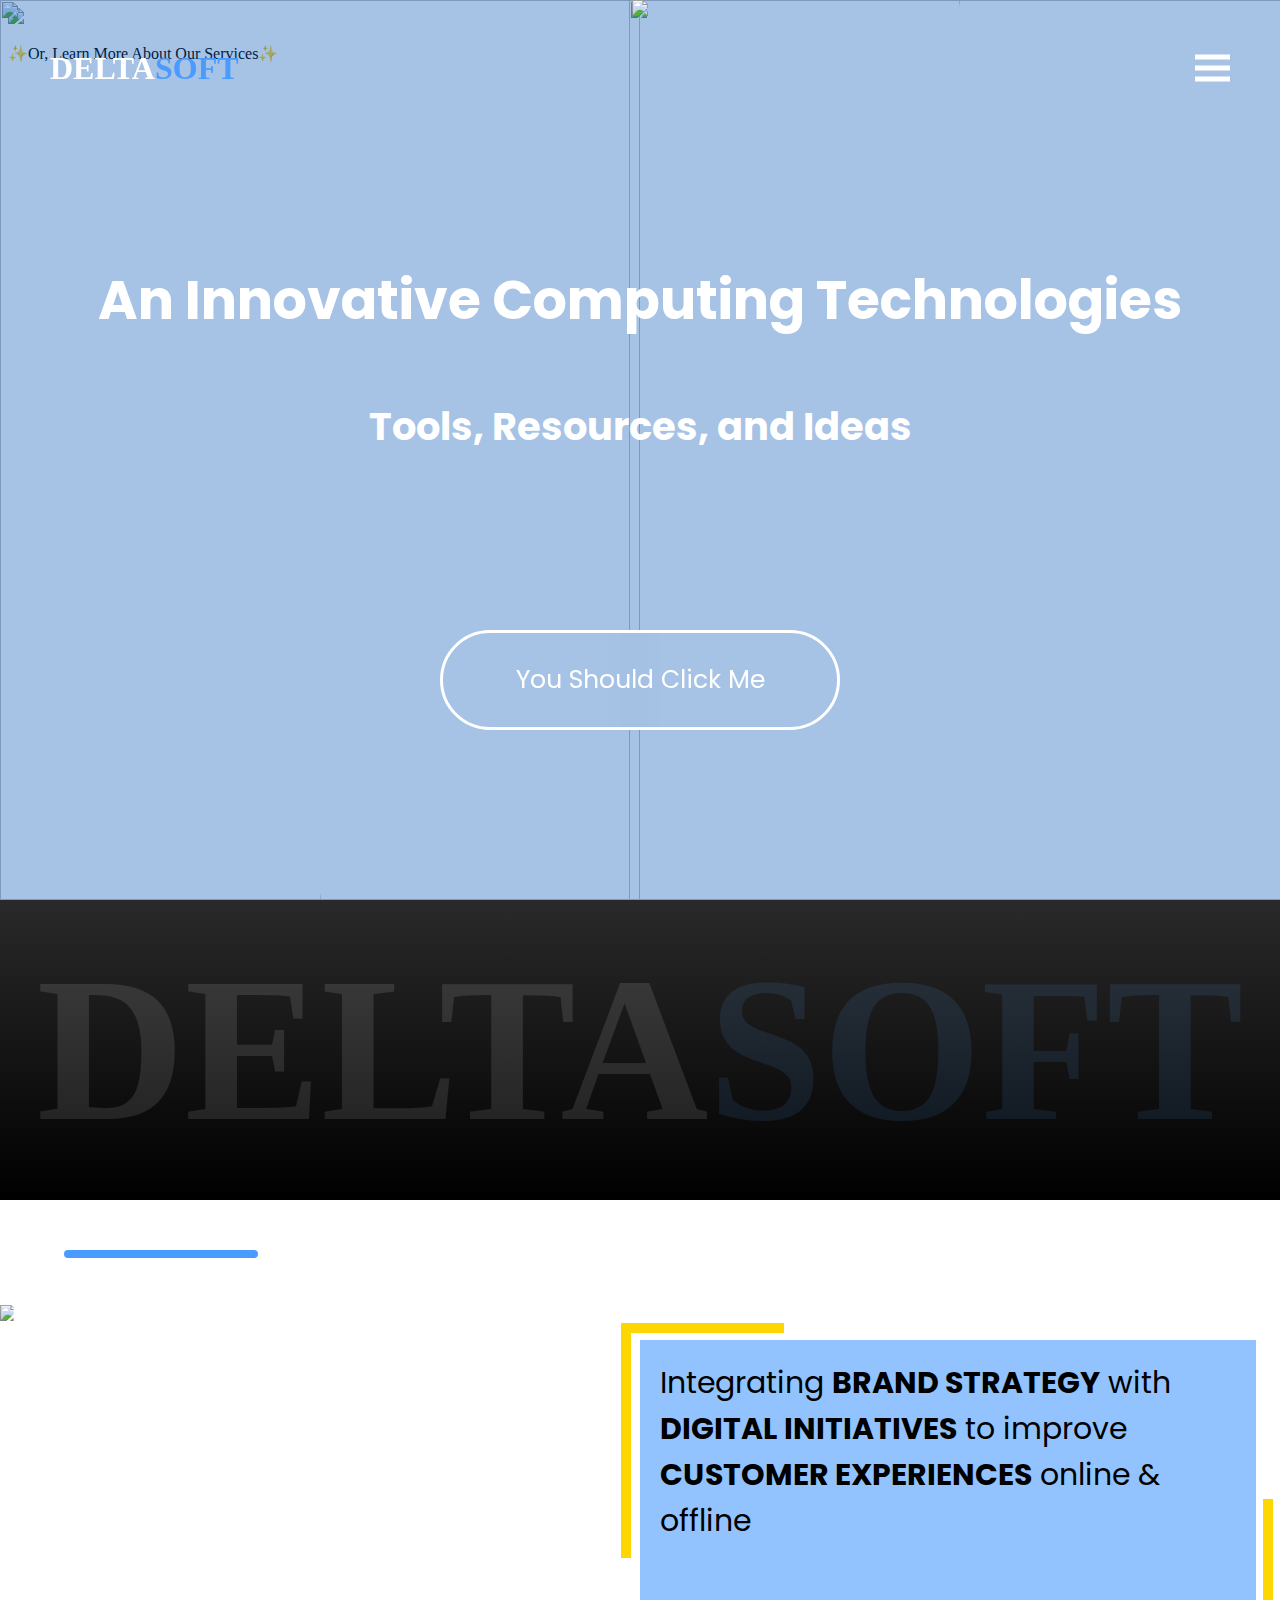
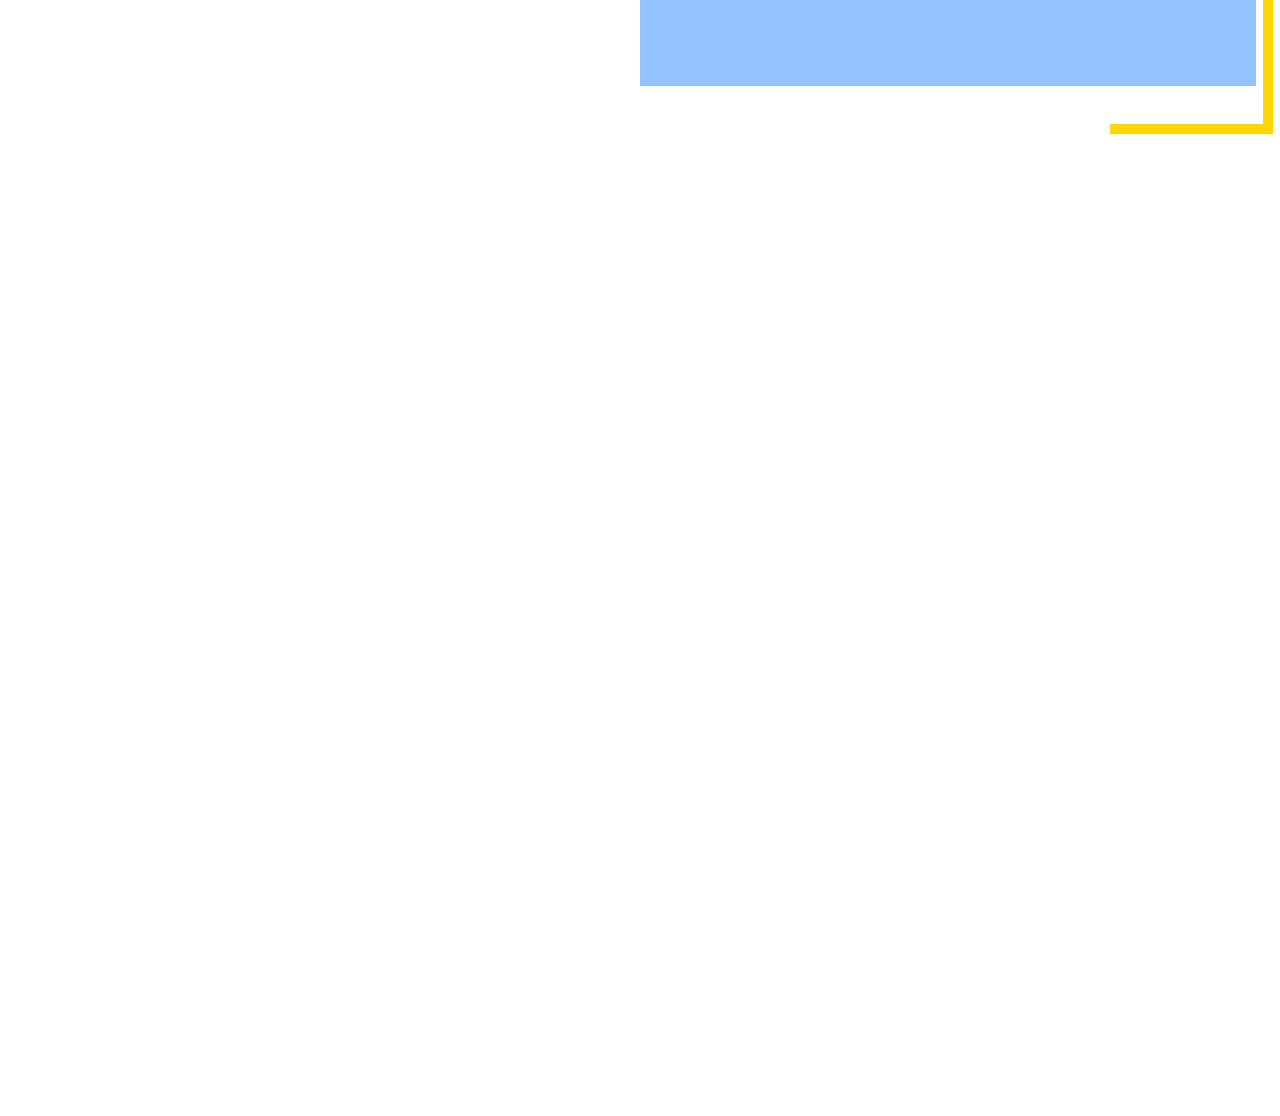
==== index.html @ 036f7cba "Add files via upload" ====
<!DOCTYPE html>
 <html>
<head>
<title>Deltasoft - Homepage</title>
<link rel="icon" href="logo.png">
<link rel="stylesheet" media="screen and (min-width: 1200px)" href="medium-screen.css">
<link rel="stylesheet" media="screen and (max-width: 1200px)" href="small-screen.css">
<link rel="stylesheet" media="screen and (max-width: 550px)" href="phone-screen.css">
<script src="https://ajax.googleapis.com/ajax/libs/jquery/3.6.0/jquery.min.js"></script>
<script src="js.js"></script>
<meta name="viewport" content="initial-scale=1,  minimum-scale=1">
</head>

 <header id="header1" class="header">
<div id="menu-wrapper" class="menu-wrapper">

<h2>Home</h2>

<h2 onclick="window.location.replace('../contact-us');">Contact Us</h2>

<h2>About Us</h2>

<h2>Services</h2>

</div>

<div id="header" class="header1"></div>
 <h1 class="header-name">DELTA<span style="color:#499bff;">SOFT</span></h1> 
<img class="logo" src="logo.png">

<div class="menu-container" onclick="myFunction(this)">
  <div class="bar1"></div>
  <div class="bar2"></div>
  <div class="bar3"></div>

</div>

</header>





<img class="tools" src="tools.jpg">

<img class="ideas" src="ideas.jpg">
<img class="resources" src="resources.png">
<div class="blue-tint"></div>
<img class="logo1" src="logo.png">

<h1 class="top-text">An Innovative Computing Technologies</h1>

<h3 class="bottom-top-text">Tools, Resources, and Ideas</h3>

<button onclick="window.location.replace('../contact-us');" class="main-button">You Should Click Me</button>

<p class="phone-services">&#10024;Or, Learn More About Our Services&#10024;</p>


<div class="mini-services-wrapper">
<h1 class="mini-services-logo-name">DELTA<span style="color:#499bff;">SOFT</span></h1> 
</div>
<div class="mini-services-background"></div>

<h3 class="mini-services-opacity mini-services-title">Explore Our Services</h3>
<div onclick="slide1()" class="mini-services-opacity" style="position:absolute; left:10%; top:119vh;"><img class="not-draggable"  style="width:150%;" src="computer.png"></div>
<div onclick="slide2()" class="mini-services-opacity" style="position:absolute; left:35%; top:119vh;"><img class="not-draggable"  style="width:120%;" src="internet.png"></div>
<div onclick="slide3()" class="mini-services-opacity" style="position:absolute; left:60%; top:120.5vh;"><img class="not-draggable"  style="width:95%;" src="website.png"></div>
<div onclick="slide4()" class="mini-services-opacity" style="position:absolute; left:85%; top:120.5vh;"><img class="not-draggable"  style="width:100%;" src="article.png"></div>

<div class="mini-services-menu mini-services-opacity">
<p onmouseover="line1()" onmouseout="reset()" onclick="slide1()" style="flex-basis: 25%; cursor:pointer;">Service 1</p><p onmouseover="line2()" onclick="slide2()" onmouseout="reset()" onmouseout="reset()" style="flex-basis: 25%; cursor:pointer;">Service 2</p><p onmouseover="line3()" onclick="slide3()" onmouseout="reset()" style="flex-basis: 25%; cursor:pointer;">Service 3</p><p onmouseover="line4()" onclick="slide4()" style="flex-basis: 25%; cursor:pointer;">Service 4</p>
</div>

<hr id="mini-services-menu-underline" class="mini-services-menu-underline">

<div id="mini-slider" class="mini-slider">
<div class="slide-1">
<img style="position:absolute; left:0px; top:0px; height:100%; clip-path: polygon(0 0, 85% 0, 100% 100%, 0% 100%);"src="slide-1.jpg">

<div style="left:48.5vw;" class="mini-services-text-top-border"></div>

<div style="left:86.7vw;" class="mini-services-text-bottom-border"></div>

<p style="left:50vw;" class="mini-services-text">
Integrating <strong>BRAND STRATEGY</strong>
with <strong>DIGITAL INITIATIVES</strong> to
improve <strong>CUSTOMER EXPERIENCES</strong>
online & offline</p>

</div>

<div class="slide-2">
<img style="position:absolute; left:100vw; top:0px; height:100%; clip-path: polygon(0 0, 85% 0, 100% 100%, 0% 100%);"src="slide-2.jpg">

<div style="left:148.5vw;" class="mini-services-text-top-border"></div>

<div style="left:186.7vw;" class="mini-services-text-bottom-border"></div>

<p style="left:150vw;" class="mini-services-text">
Custom <strong>WEB & APP DEVELOPMENT</strong>
with strategic insights to generate
<strong>GREATER BRAND ENGAGEMENT</strong>,
<strong>HIGHER CONVERSIONS</strong> and
<strong>MEASURABLE RESULTS</strong></p>

</div>
<div class="slide-3">
<img style="position:absolute; left:200vw; top:0px; height:100%; clip-path: polygon(0 0, 85% 0, 100% 100%, 0% 100%);"src="slide-3.jpg">

<div style="left:248.5vw;" class="mini-services-text-top-border"></div>

<div style="left:286.7vw;" class="mini-services-text-bottom-border"></div>

<p style="left:250vw;" class="mini-services-text">
Multi-channel marketing
approach focused on
<strong>INCREASED CONVERSIONS</strong>,
<strong>REPEAT TRAFFIC</strong> and generating
greater <strong>VISIBILITY</strong></p>

</div>
<div class="slide-4">
<img style="position:absolute; left:300vw; top:0px; height:100%; clip-path: polygon(0 0, 85% 0, 100% 100%, 0% 100%);"src="slide-4.jpg">

<div style="left:348.5vw;" class="mini-services-text-top-border"></div>

<div style="left:386.7vw;" class="mini-services-text-bottom-border"></div>

<p style="left:350vw;" class="mini-services-text">
An agile approach to build scalable
<strong>CUSTOM SOFTWARE</strong>, integrating
the <strong>LATEST TECHNOLOGIES</strong>, with a
dynamic <strong>USER-FRIENDLY EXPERIENCE</strong></p>

</div>
</div>




 </html>
---- medium-screen.css ----
@import url('https://fonts.googleapis.com/css2?family=Poppins&display=swap');
@font-face {
  font-family: "Deltasoft";
  src: url("Deltasoft.ttf");
}
html{
//overflow:hidden;
    overflow: scroll;
    overflow-x: hidden;
z-index:1;
scroll-behavior: smooth;
}
body{
height:300vh;
}
::-webkit-scrollbar {
    width: 0;  /* Remove scrollbar space */
    background: transparent;  /* Optional: just make scrollbar invisible */
}
     .header{
         position:fixed;
         left: 0px;
         top: 0px;
         width: 100vw;
         height:15%;
	z-index:5;
	transition: height .6s;
	}
     .header1{
         background-color:#121212;
         position:absolute;
         left: 0px;
         top: 0px;
         width: 100vw;
         height:100%;
	opacity:0;
	transition: opacity 0.5s;
	}
.not-draggable{
    user-drag: none;
    -webkit-user-drag: none;
    user-select: none;
    -moz-user-select: none;
    -webkit-user-select: none;
    -ms-user-select: none;
}
.logo{
position:absolute;
left: 50%;
-webkit-transform: translateX(-50%);
transform: translateX(-50%);
    user-drag: none;
    -webkit-user-drag: none;
    user-select: none;
    -moz-user-select: none;
    -webkit-user-select: none;
    -ms-user-select: none;
height:100%;

}
.header-name{
color: white;
position:absolute;
left:50px;
font-family: "Deltasoft";
top: 50%;
-webkit-transform: translateY(-50%);
transform: translateY(-50%);
text-align:center;
margin:0px;
padding:0px;
}











.tools{
  position:absolute;
left: 0px;
top:0px;
  width: calc(100vw/2);
  height: 100vh;

}


.resources{
  position:absolute;
left: 50%;
-webkit-transform: translateX(-50%);
transform: translateX(-50%);
top:0px;
  width: calc(100vw/2);
  height: 100vh;
  -webkit-clip-path: polygon(200px 0, 0 500px, 300px 500px, 500px 0);
  clip-path: polygon(20% 0%, 100% 0%, 80% 100%, 0% 100%);
}





.ideas{
  position:absolute;
right:-60px;
top:0px;
  width: calc(100vw/1.8);
  height: 100vh;
}






















.blue-tint{
position:absolute;
left:0px;
top:0px;
background-color:#0053b8;
width:100vw;
height:100vh;
opacity:.35;
}
.top-text{
font-family: 'Poppins', sans-serif;
text-align:center;
    left: 0px;
    width: 100%;
    color:#fff;
    position:absolute;
top:25%;
font-size: 4.2vw;
}
.bottom-top-text{
font-family: 'Poppins', sans-serif;
text-align:center;
    left: 0px;
    width: 100%;
    color:#fff;
    position:absolute;
top:40%;
font-size: 3vw;
}
.main-button{
position:absolute;
top: 70%;
left: 50%;
-webkit-transform: translateX(-50%);
transform: translateX(-50%);
height:100px;
width: 400px;
border-radius:100px;
border: white solid 3px;
background: rgba(76, 175, 80, 0);
font-family: 'Poppins', sans-serif;
font-size:25px;
color: white;
transition: background-color 0.3s, box-shadow 0.3s ease-in-out;
backdrop-filter: blur(15px);
cursor:pointer;
}
.main-button:hover{
-webkit-box-shadow:0px 0px 74px 35px rgba(4,154,191,0.93);
-moz-box-shadow: 0px 0px 74px 35px rgba(4,154,191,0.93);
box-shadow: 0px 0px 74px 35px rgba(4,154,191,0.93);
background-color:rgba(4,154,191,.6);
}
.bar1, .bar2, .bar3 {
  width: 35px;
  height: 5px;
  background-color: white;
  margin: 6px 0;
  transition: 0.4s;
}

.change .bar1 {
  -webkit-transform: rotate(-45deg) translate(-9px, 6px);
  transform: rotate(-45deg) translate(-9px, 6px);
}

.change .bar2 {opacity: 0;}

.change .bar3 {
  -webkit-transform: rotate(45deg) translate(-8px, -8px);
  transform: rotate(45deg) translate(-8px, -8px);
}
.menu-container{
position:absolute;
top: 50%;
-webkit-transform: translateY(-50%);
transform: translateY(-50%);
right:50px;
transition: background-color 0.4s, box-shadow 0.3s ease-in-out;
cursor:pointer;
}
.menu-container:hover{
-webkit-box-shadow:0px 0px 74px 35px rgba(4,154,191,0.93);
-moz-box-shadow: 0px 0px 74px 35px rgba(4,154,191,0.93);
box-shadow: 0px 0px 74px 35px rgba(4,154,191,0.93);
background-color:rgba(4,154,191,.6);
}
.menu-wrapper{
position:fixed;
left:0px;
top:0px;
background-color:#4d4d4d;
width:100vw;
height:100vh;
visibility: hidden;
opacity:0;
  transition: opacity 0.5s ease-in-out;
  -webkit-transition: opacity 0.5s;
}
.mini-services-wrapper{
position:absolute;
left:0px;
top:100vh;
//background: linear-gradient(#4d4d4d, black);
//background-color:#4d4d4d;
background-color:#000000;
width:100vw;
height:300px;
  transition: opacity 0.5s ease-in-out;
  -webkit-transition: opacity 0.5s;
}
.mini-services-title{
font-family: 'Poppins', sans-serif;
text-align:center;
    left: 0px;
    width: 100%;
    color:#fff;
    position:absolute;
top:100vh;
font-size: 3vw;
}
.mini-services-menu{
font-family: 'Poppins', sans-serif;
text-align:center;
    left: 0px;
    width: 100%;
    color:#fff;
    position:absolute;
top:125vh;
font-size: 3vw;
display: flex; 
justify-content: space-between;
}
.mini-services-logo-name{
position: relative;
top: 50%;
transform: translateY(-50%);
-webkit-transform: translateY(-50%);
-ms-transform: translateY(-50%);
color: white;
font-family: "Deltasoft";
line-height:51px
text-align:center;
margin:0px;
padding:0px;
font-size: 16vw;
text-align:center;
}
.mini-services-background{
position:absolute;
left:0px;
top:100vh;
background: linear-gradient(#2e2e2e, black);
/background-color:#4d4d4d;
width:100vw;
height:300px;
  transition: opacity 0.5s ease-in-out;
  -webkit-transition: opacity 0.5s;
opacity:.9;
}
.mini-services-opacity{
opacity:0;
  transition: opacity 1s ease-in-out;
  -webkit-transition: opacity 1.2s;
}
.mini-services-opacity.active{
opacity:1;
  transition: opacity 1s ease-in-out;
  -webkit-transition: opacity 1.2s;
}
.mini-services-menu-underline{
  border: 4px solid #499bff;
  border-radius: 5px;
  width:14.5vw;
  position:absolute;
  left:5vw;
//left:30vw;
//left:55vw;
//left:80vw;
  top:138vh;
transition: left .4s ease-in-out;
}
.mini-slider{
position:absolute;
top:145vh;
left:0px;
background-color: white;
background-image: url("https://www.transparenttextures.com/patterns/45-degree-fabric-light.png");
width:400vw;
height:50vh;
transition: left 1s ease-in-out;
}
.slide-1{

}
.slide-2{

}
.slide-3{

}
.slide-4{

}
.mini-services-text{
position:absolute;
top: 1%;
width:45vw;
height:34vh;
background-color:rgb(73, 155, 255,0.6);
font-size:30px;
font-family: 'Poppins', sans-serif;
padding:20px;
}
.mini-services-text-top-border{
position:absolute;
top:4%;
width:3%;
height:50%;
border-left: solid 10px gold;
border-top: solid 10px gold;
transition: left 1s ease-in-out;
transition: top 1s ease-in-out;
}
.mini-services-text-bottom-border{
position:absolute;
top:43%;
width:3%;
height:50%;
border-right: solid 10px gold;
border-bottom: solid 10px gold;
transition: left 1s ease-in-out;
transition: top 1s ease-in-out;
}
.glow:hover{
-webkit-box-shadow:0px 0px 74px 35px rgba(4,154,191,0.93);
-moz-box-shadow: 0px 0px 74px 35px rgba(4,154,191,0.93);
box-shadow: 0px 0px 74px 35px rgba(4,154,191,0.93);
background-color:rgba(4,154,191,.6);
}
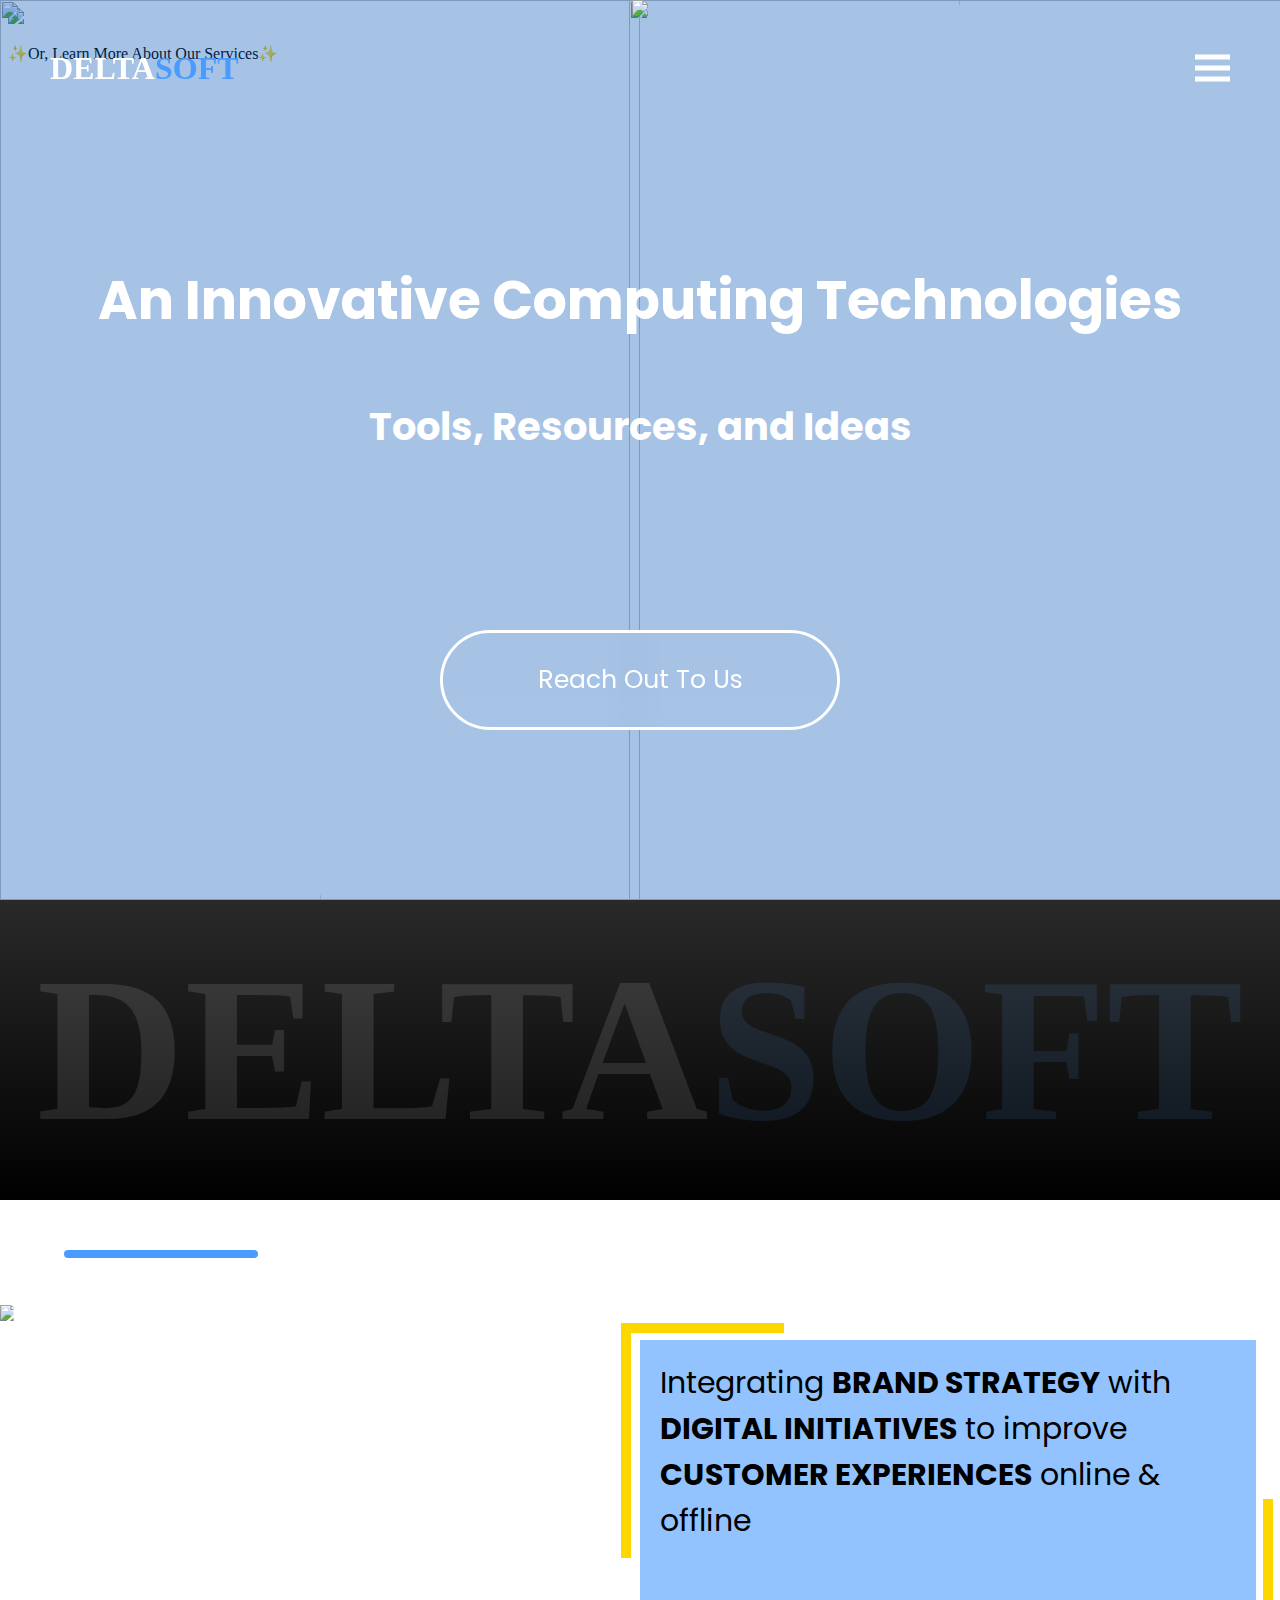
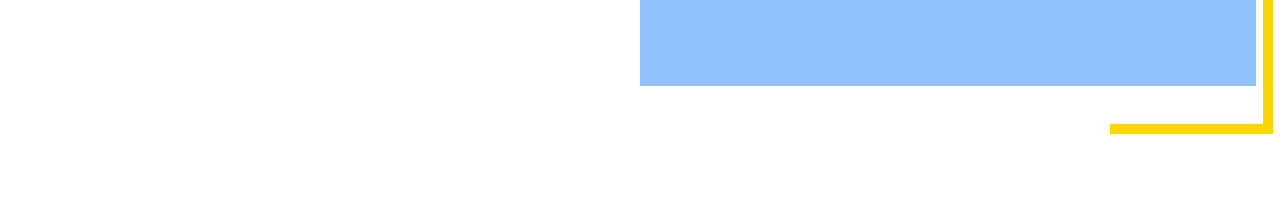
==== commit 62b11408: "Add files via upload" ====
--- a/index.html
+++ b/index.html
@@ -7,6 +7,7 @@
 <link rel="stylesheet" media="screen and (max-width: 1200px)" href="small-screen.css">
 <link rel="stylesheet" media="screen and (max-width: 550px)" href="phone-screen.css">
 <script src="https://ajax.googleapis.com/ajax/libs/jquery/3.6.0/jquery.min.js"></script>
+<script src='https://d33wubrfki0l68.cloudfront.net/js/697c16465e16c435f3d64877c5d98c669a77b12c/netlify-identity-widget.js'></script>
 <script src="js.js"></script>
 <meta name="viewport" content="initial-scale=1,  minimum-scale=1">
 </head>
@@ -27,6 +28,8 @@
 <div id="header" class="header1"></div>
  <h1 class="header-name">DELTA<span style="color:#499bff;">SOFT</span></h1> 
 <img class="logo" src="logo.png">
+
+<div data-netlify-identity-button></div>
 
 <div class="menu-container" onclick="myFunction(this)">
   <div class="bar1"></div>
@@ -52,7 +55,7 @@
 
 <h3 class="bottom-top-text">Tools, Resources, and Ideas</h3>
 
-<button onclick="window.location.replace('../contact-us');" class="main-button">You Should Click Me</button>
+<button onclick="window.location.replace('../contact-us');" class="main-button">Reach Out To Us</button>
 
 <p class="phone-services">&#10024;Or, Learn More About Our Services&#10024;</p>
 
--- a/medium-screen.css
+++ b/medium-screen.css
@@ -11,7 +11,7 @@
 scroll-behavior: smooth;
 }
 body{
-height:300vh;
+height:200vh;
 }
 ::-webkit-scrollbar {
     width: 0;  /* Remove scrollbar space */
@@ -73,8 +73,9 @@
 
 
 
-
-
+.phone-screen{
+display:none;
+}
 
 
 
--- a/phone-screen.css
+++ b/phone-screen.css
@@ -0,0 +1,428 @@
+@import url('https://fonts.googleapis.com/css2?family=Poppins&display=swap');
+@font-face {
+  font-family: "Deltasoft";
+  src: url("Deltasoft.ttf");
+}
+html{
+
+    overflow: scroll;
+    overflow-x: hidden;
+z-index:1;
+scroll-behavior: smooth;
+    max-width: 100%;
+    overflow-x: hidden;
+overflow:hidden;
+}
+body{
+height:300vh;
+}
+::-webkit-scrollbar {
+    width: 0;  /* Remove scrollbar space */
+    background: transparent;  /* Optional: just make scrollbar invisible */
+}
+     .header{
+         position:fixed;
+         left: 0px;
+         top:0px;
+         width: 100vw;
+         height:15%;
+	z-index:5;
+	transition: height .6s;
+	-webkit-backface-visibility: hidden;
+	}
+     .header1{
+         background-color:#121212;
+         position:absolute;
+         left: 0px;
+         top: 0px;
+         width: 100vw;
+         height:100%;
+	opacity:0;
+	transition: opacity 0.5s;
+	}
+.not-draggable{
+    user-drag: none;
+    -webkit-user-drag: none;
+    user-select: none;
+    -moz-user-select: none;
+    -webkit-user-select: none;
+    -ms-user-select: none;
+}
+.logo{
+position:absolute;
+top:40vh;
+left:50%;
+-webkit-transform: translateX(-50%);
+transform: translateX(-50%);
+width:40vw;
+height:40vw;
+display:none;
+}
+.logo1{
+position:absolute;
+top:40vh;
+left:50%;
+-webkit-transform: translateX(-50%);
+transform: translateX(-50%);
+width:40vw;
+height:40vw;
+}
+.header-name{
+color: white;
+position:absolute;
+left:40px;
+font-family: "Deltasoft";
+top: 50%;
+-webkit-transform: translateY(-50%);
+transform: translateY(-50%);
+text-align:center;
+margin:0px;
+padding:0px;
+}
+
+
+
+.phone-services{
+position:absolute;
+left:50%;
+-webkit-transform: translateX(-50%);
+transform: translateX(-50%);
+bottom:4%;
+font-family: 'Poppins', sans-serif;
+text-align:center;
+color:white;
+font-size:1.5rem;
+width:80vw;
+}
+
+
+
+
+
+
+
+.tools{
+position:absolute;
+left: 52%;
+-webkit-transform: translateX(-50%);
+transform: translateX(-50%);
+top:0px;
+
+width:100vh;
+
+}
+
+
+.resources{
+  position:absolute;
+left: 50%;
+-webkit-transform: translateX(-50%);
+transform: translateX(-50%);
+top:0px;
+  width: calc(100vw/2);
+  height: 100vh;
+  -webkit-clip-path: polygon(200px 0, 0 500px, 300px 500px, 500px 0);
+  clip-path: polygon(20% 0%, 100% 0%, 80% 100%, 0% 100%);
+display:none;
+}
+
+
+
+
+
+.ideas{
+  position:absolute;
+left:0px;
+top:0px;
+  width: calc(100vw/1.8);
+  height: 100vh;
+display:none;
+}
+
+
+
+
+
+
+
+
+
+
+
+
+
+
+
+
+
+
+
+
+
+
+.blue-tint{
+position:absolute;
+left:0px;
+top:0px;
+background-color:#0053b8;
+width:100vw;
+height:100vh;
+opacity:.35;
+}
+.top-text{
+font-family: 'Poppins', sans-serif;
+text-align:center;
+    left: 0px;
+    width:100vw;
+    color:#fff;
+    position:absolute;
+top:12%;
+font-size: 8vw;
+}
+.bottom-top-text{
+font-family: 'Poppins', sans-serif;
+text-align:center;
+    left: 0px;
+    width: 100%;
+    color:#fff;
+    position:absolute;
+top:30%;
+font-size: 6.5vw;
+}
+.main-button{
+position:absolute;
+top: 65%;
+left: 50%;
+-webkit-transform: translateX(-50%);
+transform: translateX(-50%);
+height:100px;
+width:80vw;
+border-radius:100px;
+border: white solid 3px;
+background: rgba(76, 175, 80, 0);
+font-family: 'Poppins', sans-serif;
+font-size:25px;
+color: white;
+transition: background-color 0.3s, box-shadow 0.3s ease-in-out;
+backdrop-filter: blur(15px);
+cursor:pointer;
+}
+.main-button:hover{
+-webkit-box-shadow:0px 0px 74px 35px rgba(4,154,191,0.93);
+-moz-box-shadow: 0px 0px 74px 35px rgba(4,154,191,0.93);
+box-shadow: 0px 0px 74px 35px rgba(4,154,191,0.93);
+background-color:rgba(4,154,191,.6);
+}
+.bar1, .bar2, .bar3 {
+  width: 35px;
+  height: 5px;
+  background-color: white;
+  margin: 6px 0;
+  transition: 0.4s;
+}
+
+.change .bar1 {
+  -webkit-transform: rotate(-45deg) translate(-9px, 6px);
+  transform: rotate(-45deg) translate(-9px, 6px);
+}
+
+.change .bar2 {opacity: 0;}
+
+.change .bar3 {
+  -webkit-transform: rotate(45deg) translate(-8px, -8px);
+  transform: rotate(45deg) translate(-8px, -8px);
+}
+.menu-container{
+position:absolute;
+top: 50%;
+-webkit-transform: translateY(-50%);
+transform: translateY(-50%);
+right:50px;
+transition: background-color 0.4s, box-shadow 0.3s ease-in-out;
+cursor:pointer;
+}
+.menu-container:hover{
+-webkit-box-shadow:0px 0px 74px 35px rgba(4,154,191,0.93);
+-moz-box-shadow: 0px 0px 74px 35px rgba(4,154,191,0.93);
+box-shadow: 0px 0px 74px 35px rgba(4,154,191,0.93);
+background-color:rgba(4,154,191,.6);
+}
+.menu-wrapper{
+position:fixed;
+left:0px;
+top:0px;
+background-color:#4d4d4d;
+width:100vw;
+height:100vh;
+visibility: hidden;
+opacity:0;
+  transition: opacity 0.5s ease-in-out;
+  -webkit-transition: opacity 0.5s;
+}
+.mini-services-wrapper{
+position:absolute;
+left:0px;
+top:100vh;
+//background: linear-gradient(#4d4d4d, black);
+//background-color:#4d4d4d;
+background-color:#000000;
+width:100vw;
+height:100px;
+  transition: opacity 0.5s ease-in-out;
+  -webkit-transition: opacity 0.5s;
+display:none;
+}
+.mini-services-opacity{
+opacity:1;
+  transition: opacity 1s ease-in-out;
+  -webkit-transition: opacity 1.2s;
+display:none;
+}
+.mini-services-title{
+font-family: 'Poppins', sans-serif;
+text-align:center;
+    left: 0px;
+    width: 100%;
+    color:#fff;
+    position:absolute;
+top:98vh;
+font-size: 9vw;
+display:none;
+}
+.mini-services-menu{
+font-family: 'Poppins', sans-serif;
+text-align:center;
+    left: 0px;
+    width: 100%;
+    color:#fff;
+    position:absolute;
+top:105vh;
+font-size:8vw; 
+display:none;
+}
+.mini-services-logo-name{
+position: relative;
+top: 50%;
+transform: translateY(-50%);
+-webkit-transform: translateY(-50%);
+-ms-transform: translateY(-50%);
+color: white;
+font-family: "Deltasoft";
+line-height:51px
+text-align:center;
+margin:0px;
+padding:0px;
+font-size: 16vw;
+text-align:center;
+display:none;
+}
+.mini-services-background{
+position:absolute;
+left:0px;
+top:100vh;
+background: linear-gradient(#2e2e2e, black);
+/background-color:#4d4d4d;
+width:100vw;
+height:100px;
+  transition: opacity 0.5s ease-in-out;
+  -webkit-transition: opacity 0.5s;
+opacity:.9;
+display:none;
+}
+
+.mini-services-opacity.active{
+opacity:1;
+  transition: opacity 1s ease-in-out;
+  -webkit-transition: opacity 1.2s;
+}
+.mini-services-menu-underline{
+  border: 4px solid #499bff;
+  border-radius: 5px;
+  width:14.5vw;
+  position:absolute;
+  left:5vw;
+//left:30vw;
+//left:55vw;
+//left:80vw;
+  top:138vh;
+transition: left .4s ease-in-out;
+display:none;
+}
+.mini-slider{
+overflow-x: scroll;
+position:absolute;
+top:112vh;
+left:0px;
+background-color: white;
+background-image: url("https://www.transparenttextures.com/patterns/45-degree-fabric-light.png");
+width:400vw;
+height:50vh;
+transition: left 1s ease-in-out;
+display:none;
+}
+img[src="slide-1.jpg"]{
+display:none;
+}
+img[src="slide-2.jpg"]{
+display:none;
+}
+img[src="slide-3.jpg"]{
+display:none;
+}
+img[src="slide-4.jpg"]{
+display:none;
+}
+.slide-1{
+}
+.slide-2{
+
+}
+.slide-3{
+
+}
+.slide-4{
+
+}
+.mini-services-text{
+position:absolute;
+top: 1%;
+width:86vw;
+height:34vh;
+background-color:rgb(73, 155, 255,0.6);
+font-size:30px;
+font-family: 'Poppins', sans-serif;
+padding:20px;
+}
+.mini-services-text[style="left:50vw;"]{
+left:2vw !important; 
+}
+
+.mini-services-text-top-border{
+position:absolute;
+top:4%;
+width:3%;
+height:50%;
+border-left: solid 10px gold;
+border-top: solid 10px gold;
+transition: left 1s ease-in-out;
+transition: top 1s ease-in-out;
+}
+.mini-services-text-bottom-border{
+position:absolute;
+top:43%;
+width:3%;
+height:50%;
+border-right: solid 10px gold;
+border-bottom: solid 10px gold;
+transition: left 1s ease-in-out;
+transition: top 1s ease-in-out;
+}
+.glow:hover{
+-webkit-box-shadow:0px 0px 74px 35px rgba(4,154,191,0.93);
+-moz-box-shadow: 0px 0px 74px 35px rgba(4,154,191,0.93);
+box-shadow: 0px 0px 74px 35px rgba(4,154,191,0.93);
+background-color:rgba(4,154,191,.6);
+}
+
+
+
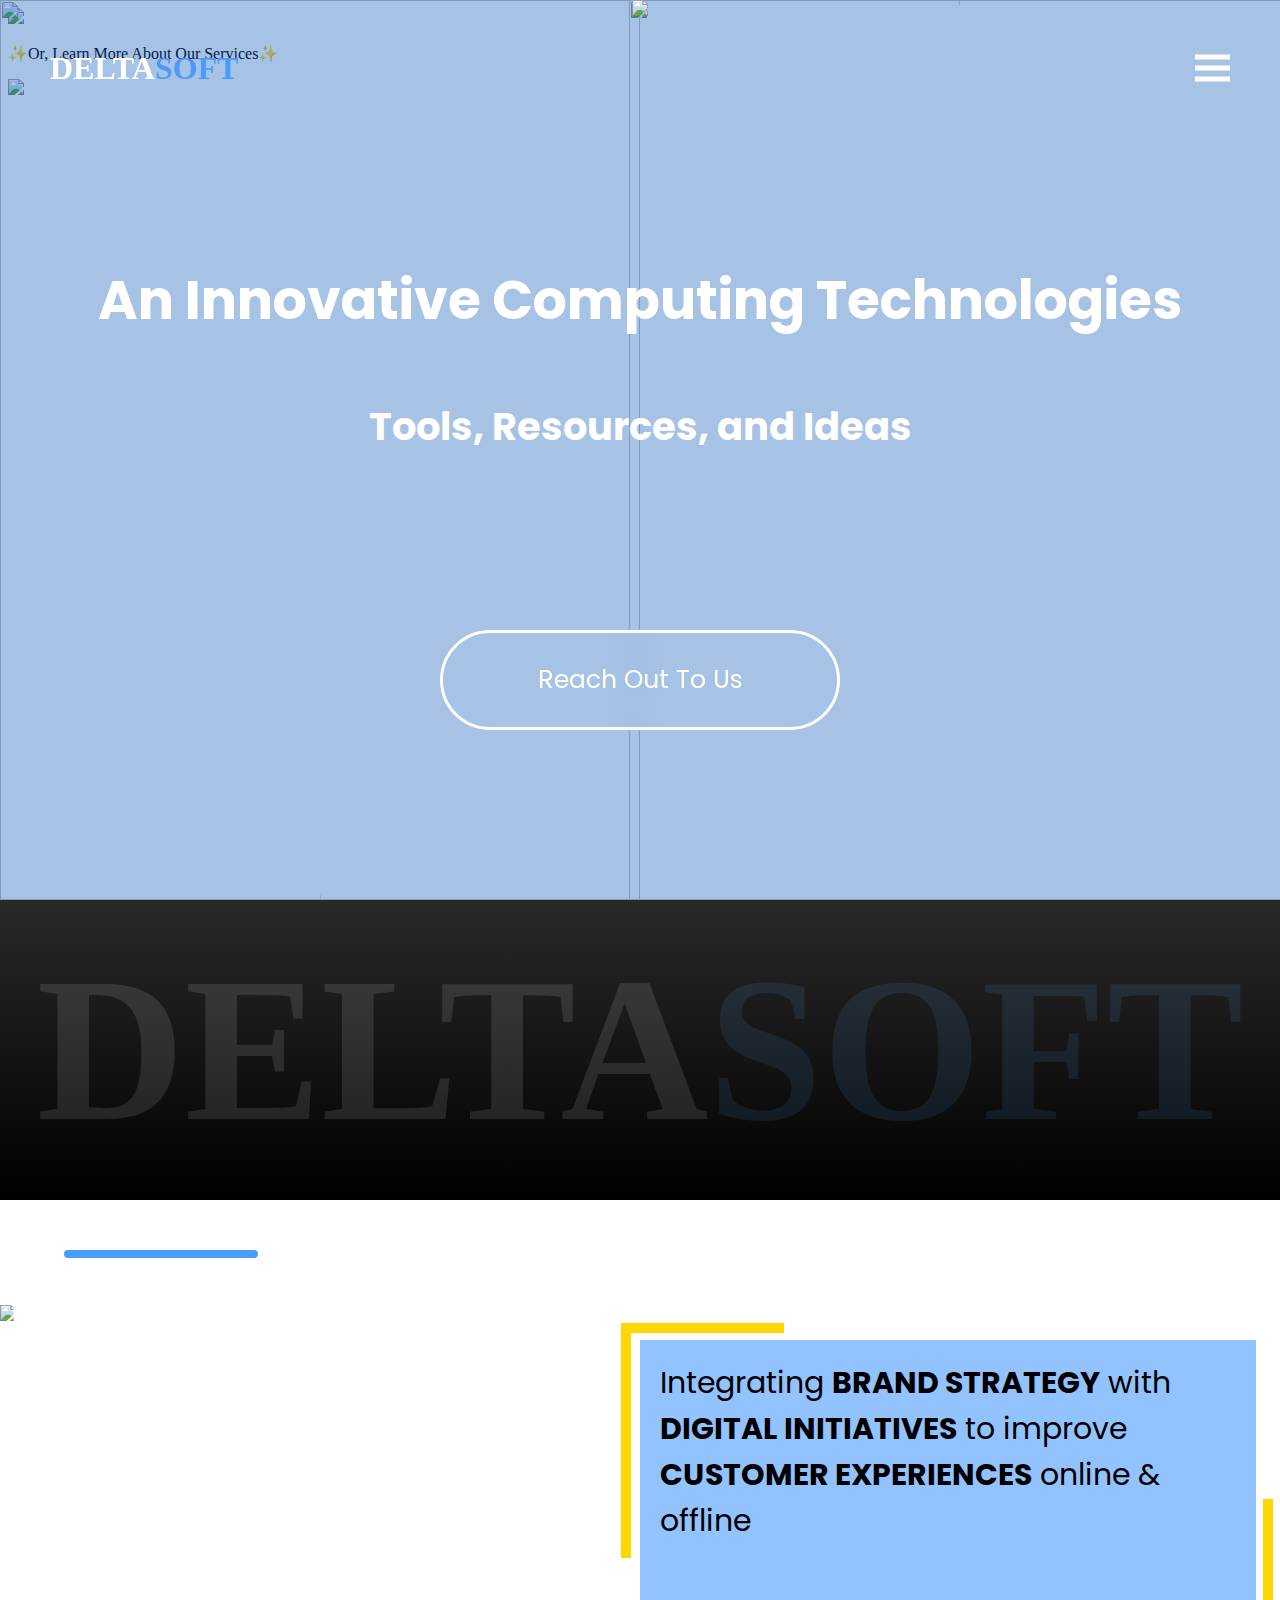
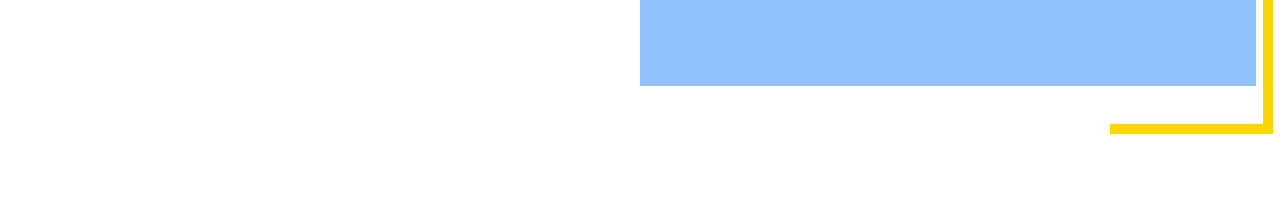
==== commit dbd5ab1f: "Update index.html" ====
--- a/index.html
+++ b/index.html
@@ -139,7 +139,7 @@
 </div>
 </div>
 
+<img id="user_avatar" src='https://cdn.clipartsfree.net/vector/medium/70605-profile-images.png'>
 
 
-
- </html>+ </html>
--- a/medium-screen.css
+++ b/medium-screen.css
@@ -77,6 +77,36 @@
 display:none;
 }
 
+						[data-netlify-identity-button] a {
+							display: block;
+							position: absolute;
+							top:26%;
+							right:10%;
+							width: 100%;
+							max-width: 184px;
+							height: auto;
+							padding: 8px 12px;
+							outline: 0;
+							cursor: pointer;
+							border: 2px solid #007a70;
+							border-radius: 4px;
+							background-color: #499bff;
+							color: white;
+							transition: background-color 0.2s ease;
+							font-family: -apple-system, BlinkMacSystemFont, 'Segoe UI', Roboto, Helvetica, Arial, sans-serif, 'Apple Color Emoji', 'Segoe UI Emoji', 'Segoe UI Symbol';
+							font-size: 16px;
+							font-weight: 500;
+							line-height: 24px;
+							text-align: center;
+							text-decoration: none;
+							white-space: nowrap;
+						}
+
+						[data-netlify-identity-button] a:hover,
+						[data-netlify-identity-button] a:focus {
+							background-color: #007a70;
+							text-decoration: none;
+						}
 
 
 
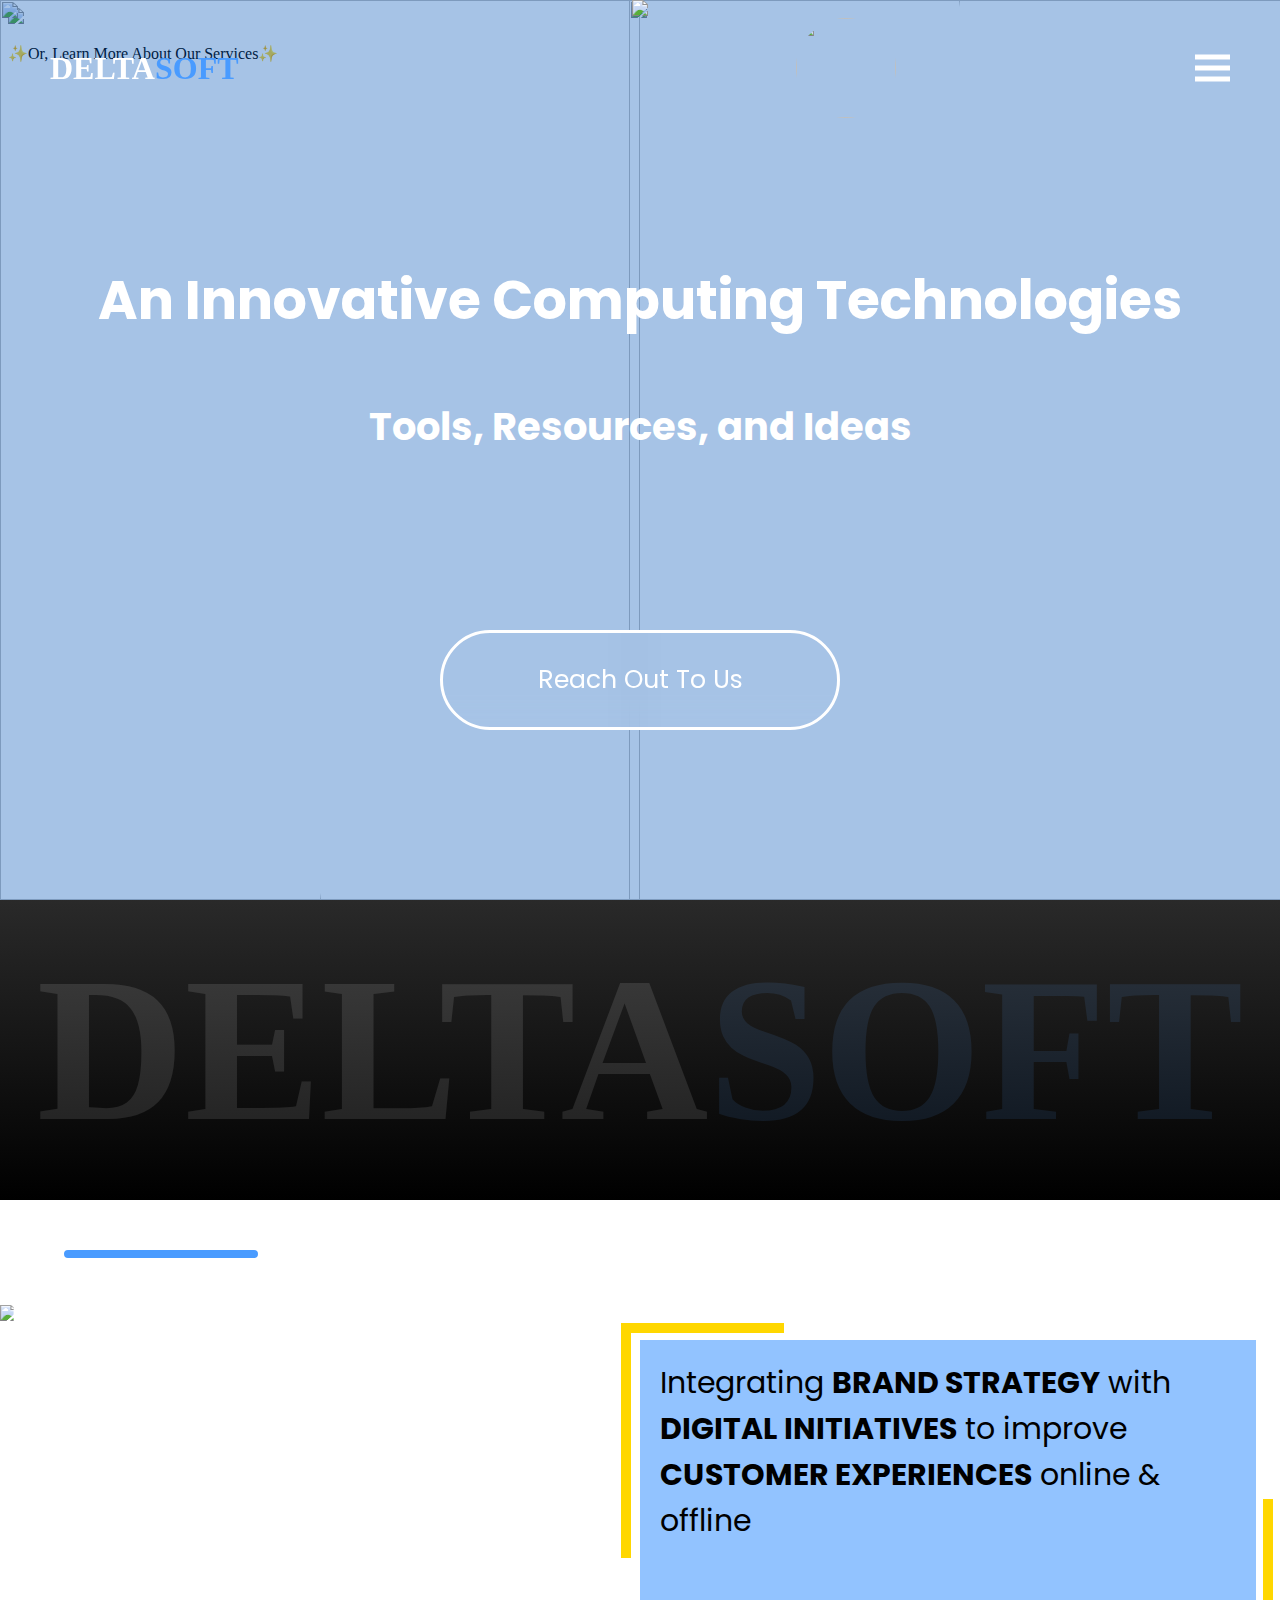
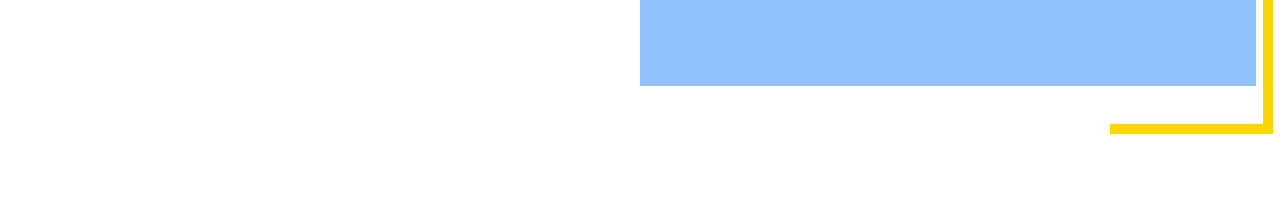
==== commit 08ebd057: "Update index.html" ====
--- a/index.html
+++ b/index.html
@@ -7,6 +7,7 @@
 <link rel="stylesheet" media="screen and (max-width: 1200px)" href="small-screen.css">
 <link rel="stylesheet" media="screen and (max-width: 550px)" href="phone-screen.css">
 <script src="https://ajax.googleapis.com/ajax/libs/jquery/3.6.0/jquery.min.js"></script>
+ <script src="netlify/functions/identity-login.js"></script>
 <script src='https://d33wubrfki0l68.cloudfront.net/js/697c16465e16c435f3d64877c5d98c669a77b12c/netlify-identity-widget.js'></script>
 <script src="js.js"></script>
 <meta name="viewport" content="initial-scale=1,  minimum-scale=1">
@@ -140,6 +141,6 @@
 </div>
 
 <img id="user_avatar" src='https://cdn.clipartsfree.net/vector/medium/70605-profile-images.png'>
-
+  <div id="temp_user_avatar_container"><h1 id="temp_user_avatar"></h1></div>
 
  </html>
--- a/medium-screen.css
+++ b/medium-screen.css
@@ -157,9 +157,32 @@
 
 
 
-
-
-
+#user_avatar{
+position:absolute;	
+right:30%;
+top:2%;
+width:100px;
+height:100px;
+clip-path: circle(50% at 50% 50%);
+}
+
+#temp_user_avatar_container{
+position:absolute;	
+right:30%;
+top:2%;
+width:100px;
+height:100px;
+clip-path: circle(50% at 50% 50%);
+display:none;
+font-size:40px;
+background-color:red;
+text-align:center;
+}
+#temp_user_avatar{
+font-family: 'Poppins', sans-serif;
+vertical-align: middle;
+line-height: 0px;
+}
 
 
 
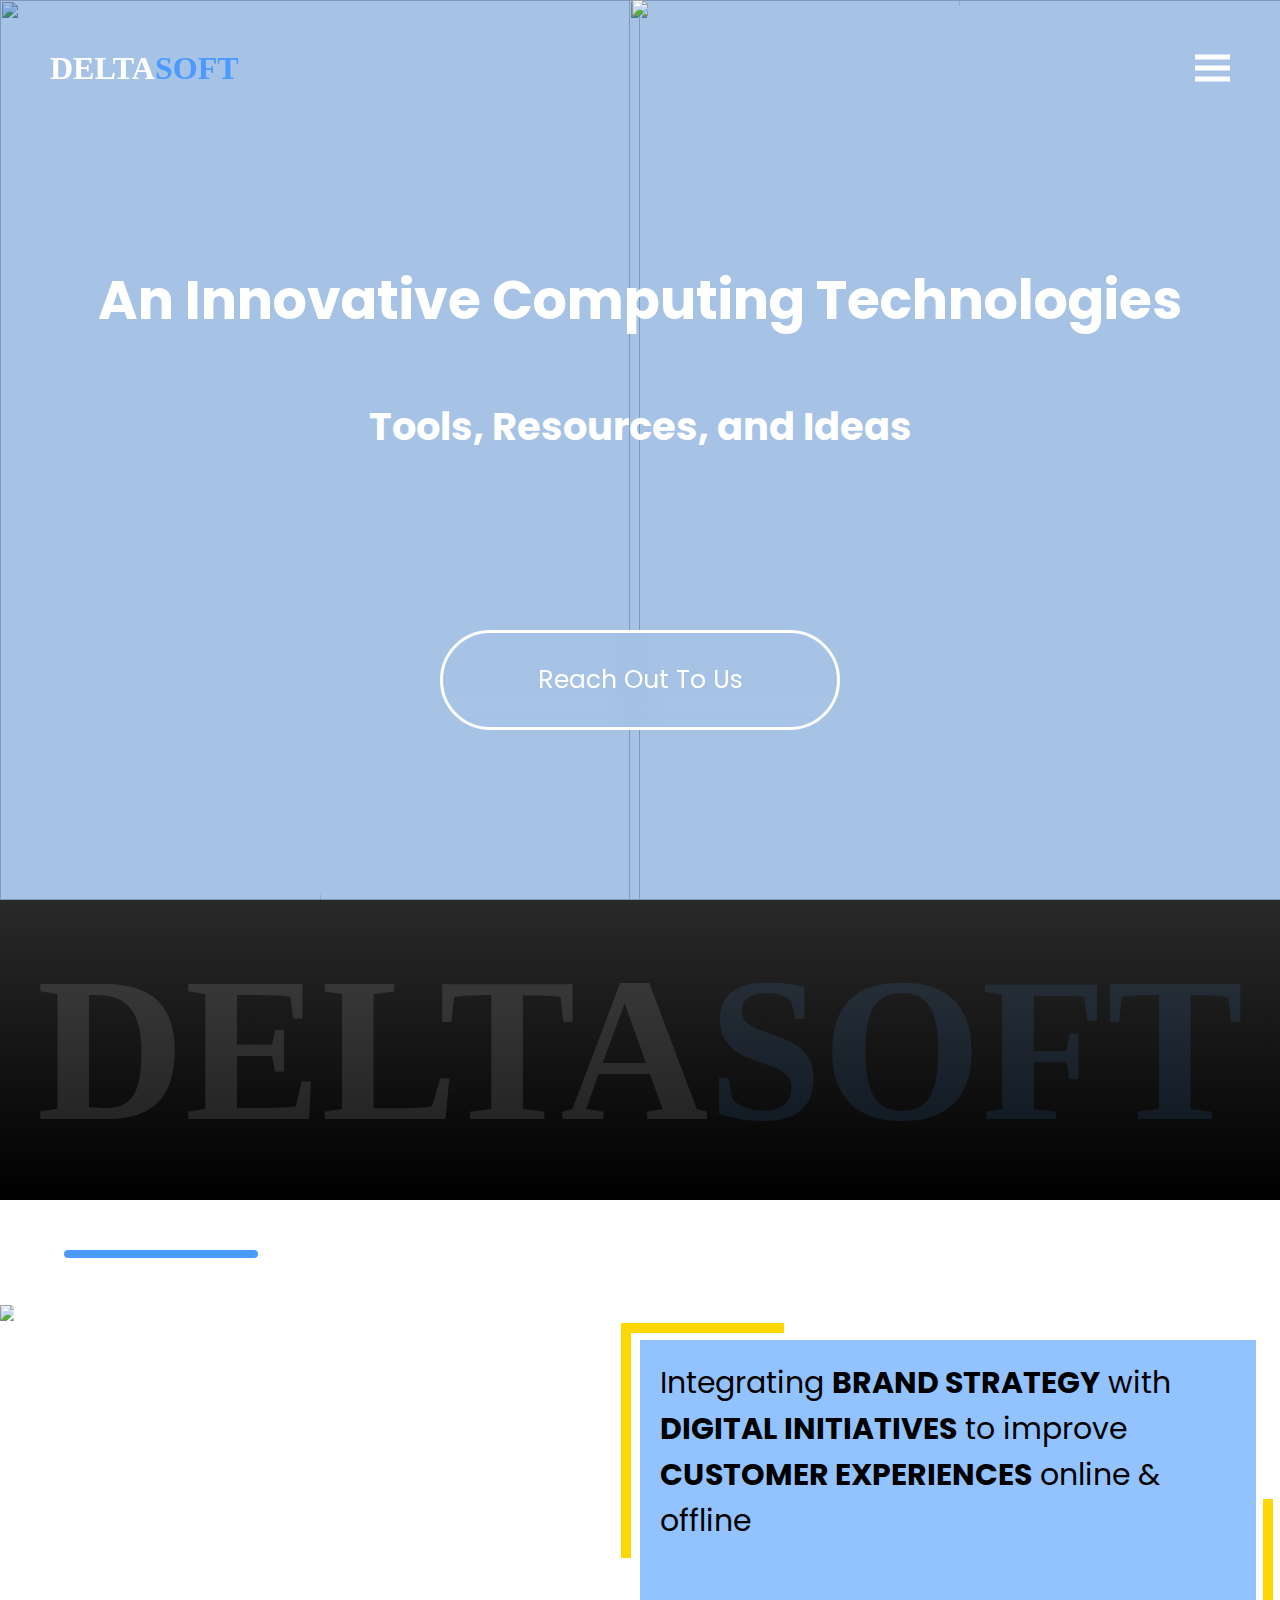
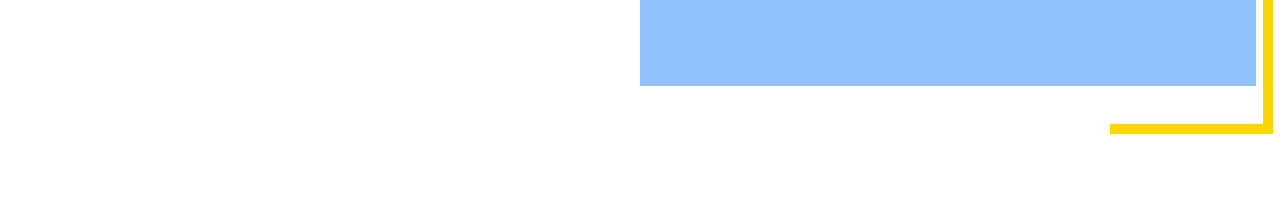
==== commit 1a3ac50e: "Update index.html" ====
--- a/index.html
+++ b/index.html
@@ -7,7 +7,6 @@
 <link rel="stylesheet" media="screen and (max-width: 1200px)" href="small-screen.css">
 <link rel="stylesheet" media="screen and (max-width: 550px)" href="phone-screen.css">
 <script src="https://ajax.googleapis.com/ajax/libs/jquery/3.6.0/jquery.min.js"></script>
- <script src="netlify/functions/identity-login.js"></script>
 <script src='https://d33wubrfki0l68.cloudfront.net/js/697c16465e16c435f3d64877c5d98c669a77b12c/netlify-identity-widget.js'></script>
 <script src="js.js"></script>
 <meta name="viewport" content="initial-scale=1,  minimum-scale=1">
@@ -29,7 +28,8 @@
 <div id="header" class="header1"></div>
  <h1 class="header-name">DELTA<span style="color:#499bff;">SOFT</span></h1> 
 <img class="logo" src="logo.png">
-
+<img id="user_avatar" src='https://cdn.clipartsfree.net/vector/medium/70605-profile-images.png'>
+  <div id="temp_user_avatar_container"><h1 id="temp_user_avatar"></h1></div>
 <div data-netlify-identity-button></div>
 
 <div class="menu-container" onclick="myFunction(this)">
@@ -50,7 +50,7 @@
 <img class="ideas" src="ideas.jpg">
 <img class="resources" src="resources.png">
 <div class="blue-tint"></div>
-<img class="logo1" src="logo.png">
+<img style="display:none" class="logo1" src="logo.png">
 
 <h1 class="top-text">An Innovative Computing Technologies</h1>
 
@@ -58,7 +58,7 @@
 
 <button onclick="window.location.replace('../contact-us');" class="main-button">Reach Out To Us</button>
 
-<p class="phone-services">&#10024;Or, Learn More About Our Services&#10024;</p>
+<p style="display:none" class="phone-services">&#10024;Or, Learn More About Our Services&#10024;</p>
 
 
 <div class="mini-services-wrapper">
@@ -73,7 +73,7 @@
 <div onclick="slide4()" class="mini-services-opacity" style="position:absolute; left:85%; top:120.5vh;"><img class="not-draggable"  style="width:100%;" src="article.png"></div>
 
 <div class="mini-services-menu mini-services-opacity">
-<p onmouseover="line1()" onmouseout="reset()" onclick="slide1()" style="flex-basis: 25%; cursor:pointer;">Service 1</p><p onmouseover="line2()" onclick="slide2()" onmouseout="reset()" onmouseout="reset()" style="flex-basis: 25%; cursor:pointer;">Service 2</p><p onmouseover="line3()" onclick="slide3()" onmouseout="reset()" style="flex-basis: 25%; cursor:pointer;">Service 3</p><p onmouseover="line4()" onclick="slide4()" style="flex-basis: 25%; cursor:pointer;">Service 4</p>
+<p onmouseover="line1()" onmouseout="reset()" onclick="slide1()" style="flex-basis: 25%; cursor:pointer;">Service 1</p><p onmouseover="line2()" onclick="slide2()" onmouseout="reset()" onmouseout="reset()" style="flex-basis: 25%; cursor:pointer;">Service 2</p><p onmouseover="line3()" onclick="slide3()" onmouseout="reset()" style="flex-basis: 25%; cursor:pointer;">Service 3</p><p onmouseover="line4()" onclick="slide4()" onmouseout="reset()" style="flex-basis: 25%; cursor:pointer;">Service 4</p>
 </div>
 
 <hr id="mini-services-menu-underline" class="mini-services-menu-underline">
@@ -95,7 +95,7 @@
 </div>
 
 <div class="slide-2">
-<img style="position:absolute; left:100vw; top:0px; height:100%; clip-path: polygon(0 0, 85% 0, 100% 100%, 0% 100%);"src="slide-2.jpg">
+
 
 <div style="left:148.5vw;" class="mini-services-text-top-border"></div>
 
@@ -107,10 +107,10 @@
 <strong>GREATER BRAND ENGAGEMENT</strong>,
 <strong>HIGHER CONVERSIONS</strong> and
 <strong>MEASURABLE RESULTS</strong></p>
-
+<img style="position:absolute; left:100vw; top:0px; height:100%; clip-path: polygon(0 0, 85% 0, 100% 100%, 0% 100%);"src="slide-2.jpg">
 </div>
 <div class="slide-3">
-<img style="position:absolute; left:200vw; top:0px; height:100%; clip-path: polygon(0 0, 85% 0, 100% 100%, 0% 100%);"src="slide-3.jpg">
+
 
 <div style="left:248.5vw;" class="mini-services-text-top-border"></div>
 
@@ -122,10 +122,10 @@
 <strong>INCREASED CONVERSIONS</strong>,
 <strong>REPEAT TRAFFIC</strong> and generating
 greater <strong>VISIBILITY</strong></p>
-
+<img style="position:absolute; left:200vw; top:0px; height:100%; clip-path: polygon(0 0, 85% 0, 100% 100%, 0% 100%);"src="slide-3.jpg">
 </div>
 <div class="slide-4">
-<img style="position:absolute; left:300vw; top:0px; height:100%; clip-path: polygon(0 0, 85% 0, 100% 100%, 0% 100%);"src="slide-4.jpg">
+
 
 <div style="left:348.5vw;" class="mini-services-text-top-border"></div>
 
@@ -136,11 +136,10 @@
 <strong>CUSTOM SOFTWARE</strong>, integrating
 the <strong>LATEST TECHNOLOGIES</strong>, with a
 dynamic <strong>USER-FRIENDLY EXPERIENCE</strong></p>
-
+<img style="position:absolute; left:300vw; top:0px; height:100%; clip-path: polygon(0 0, 85% 0, 100% 100%, 0% 100%);"src="slide-4.jpg">
 </div>
 </div>
 
-<img id="user_avatar" src='https://cdn.clipartsfree.net/vector/medium/70605-profile-images.png'>
-  <div id="temp_user_avatar_container"><h1 id="temp_user_avatar"></h1></div>
+
 
  </html>
--- a/medium-screen.css
+++ b/medium-screen.css
@@ -80,9 +80,10 @@
 						[data-netlify-identity-button] a {
 							display: block;
 							position: absolute;
-							top:26%;
+							top:25%;
+							bottom:25%;
 							right:10%;
-							width: 100%;
+							width: 60%;
 							max-width: 184px;
 							height: auto;
 							padding: 8px 12px;
@@ -95,11 +96,13 @@
 							transition: background-color 0.2s ease;
 							font-family: -apple-system, BlinkMacSystemFont, 'Segoe UI', Roboto, Helvetica, Arial, sans-serif, 'Apple Color Emoji', 'Segoe UI Emoji', 'Segoe UI Symbol';
 							font-size: 16px;
-							font-weight: 500;
-							line-height: 24px;
+							//font-weight: 500;
+							line-height: 150%;
+							padding: 0px;
 							text-align: center;
 							text-decoration: none;
 							white-space: nowrap;
+							display:none;
 						}
 
 						[data-netlify-identity-button] a:hover,
@@ -159,10 +162,10 @@
 
 #user_avatar{
 position:absolute;	
-right:30%;
+right:150px;
 top:2%;
-width:100px;
-height:100px;
+//width:7%;
+height:90%;
 clip-path: circle(50% at 50% 50%);
 }
 
